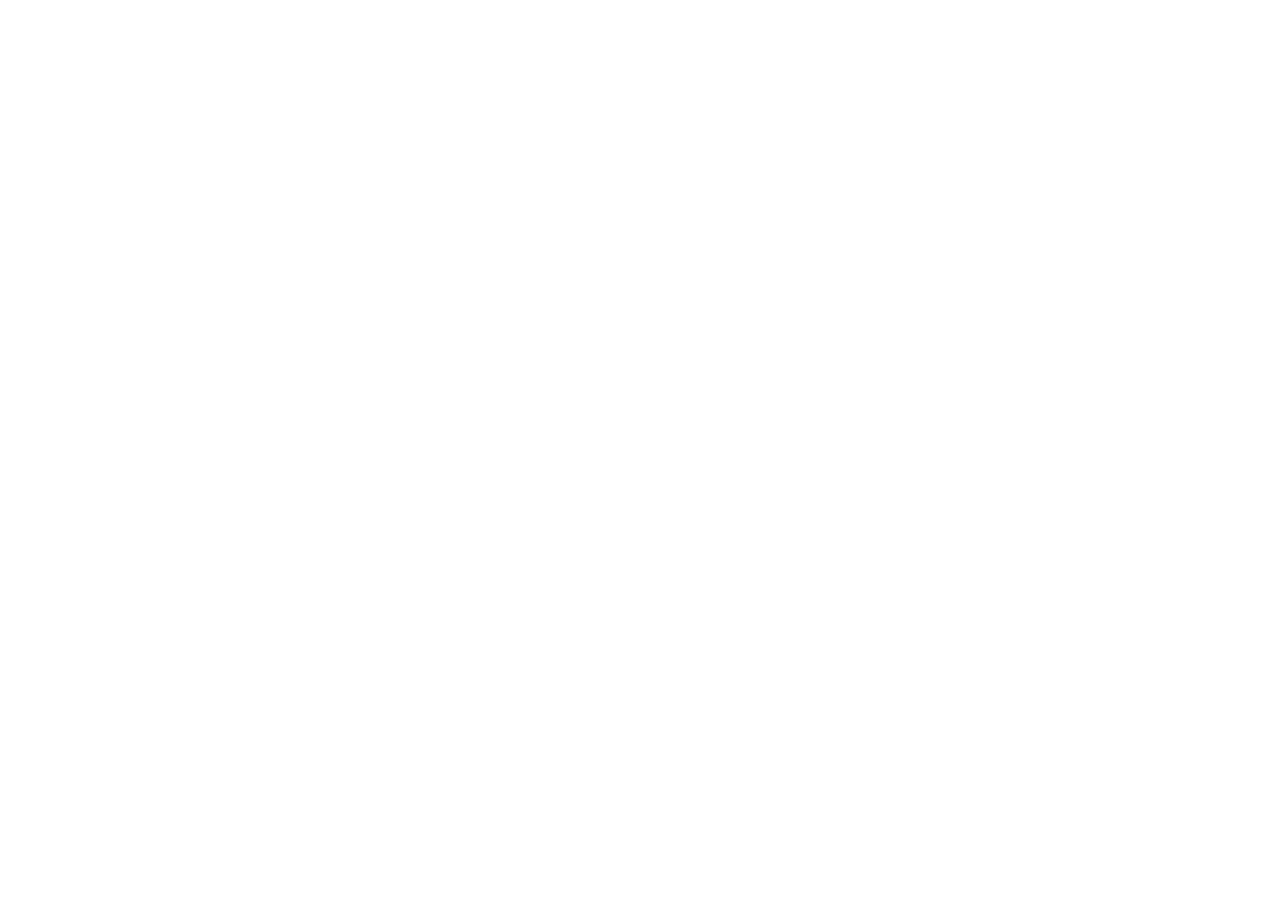
==== Pac-Man/index.html @ 06c7730c "CREATE: new project Pac-Man" ====
<!DOCTYPE html>
<html lang="en">

<head>
    <meta charset="UTF-8">
    <meta http-equiv="X-UA-Compatible" content="IE=edge">
    <meta name="viewport" content="width=device-width, initial-scale=1.0">
    <title>Pac-Man</title>

    <link rel="stylesheet" href="./styles.css">
</head>

<body>

</body>

</html>
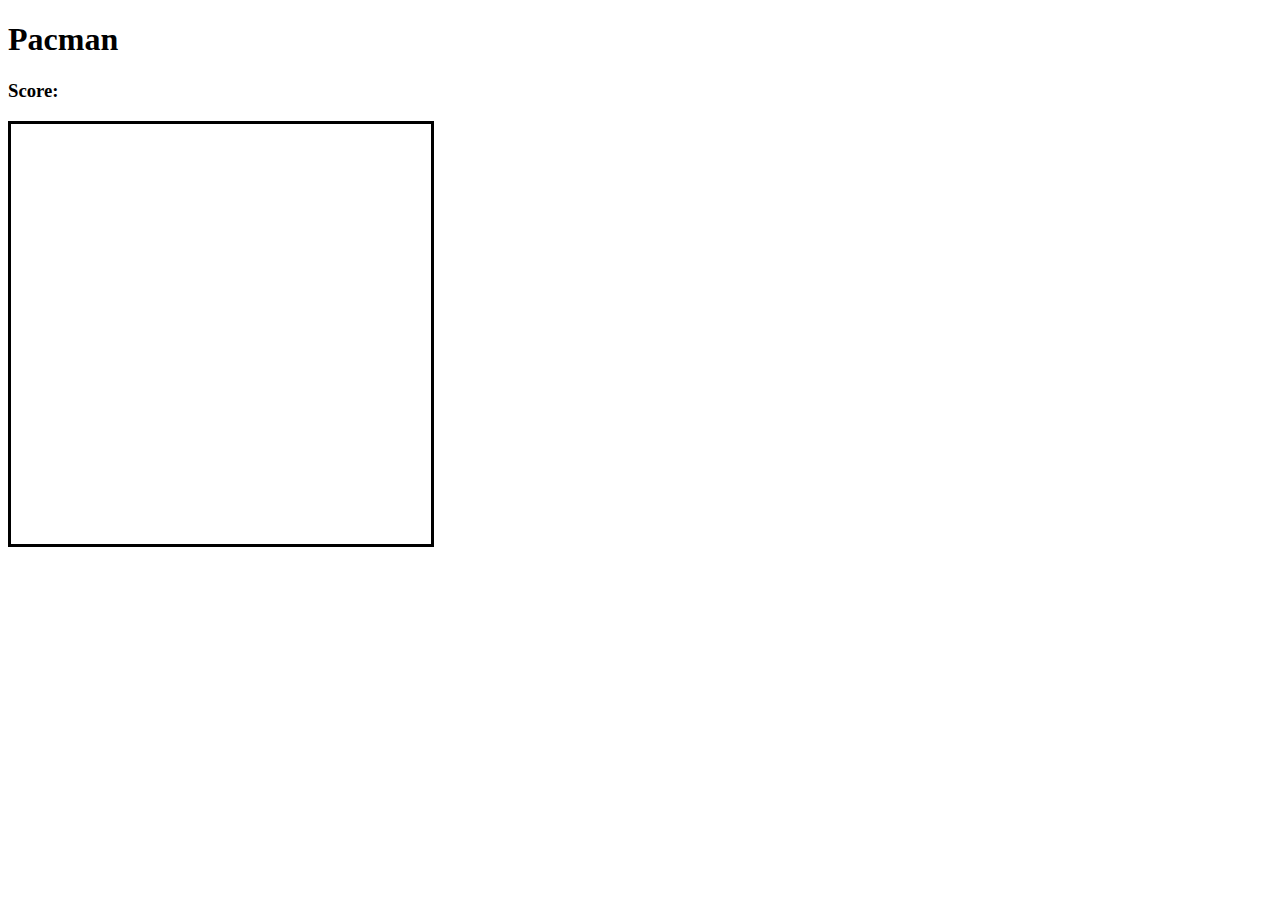
==== commit 18600d9d: "ADD: base grid for the game" ====
--- a/Pac-Man/index.html
+++ b/Pac-Man/index.html
@@ -11,7 +11,12 @@
 </head>
 
 <body>
+    <h1>Pacman</h1>
+    <h3>Score:<span id="score"></span></h3>
+    <div class="grid">
+    </div>
 
+    <script src="./app.js"></script>
 </body>
 
 </html>--- a/Pac-Man/styles.css
+++ b/Pac-Man/styles.css
@@ -0,0 +1,18 @@
+html, body {
+    margin: 10;
+    padding: 10;
+}
+
+.grid {
+    display: flex;
+    flex-wrap: wrap;
+    width: 420px;
+    height: 420px;
+    border: solid black;
+}
+
+.grid div {
+    width: 15px;
+    height: 15px;
+    background-color: blue;
+}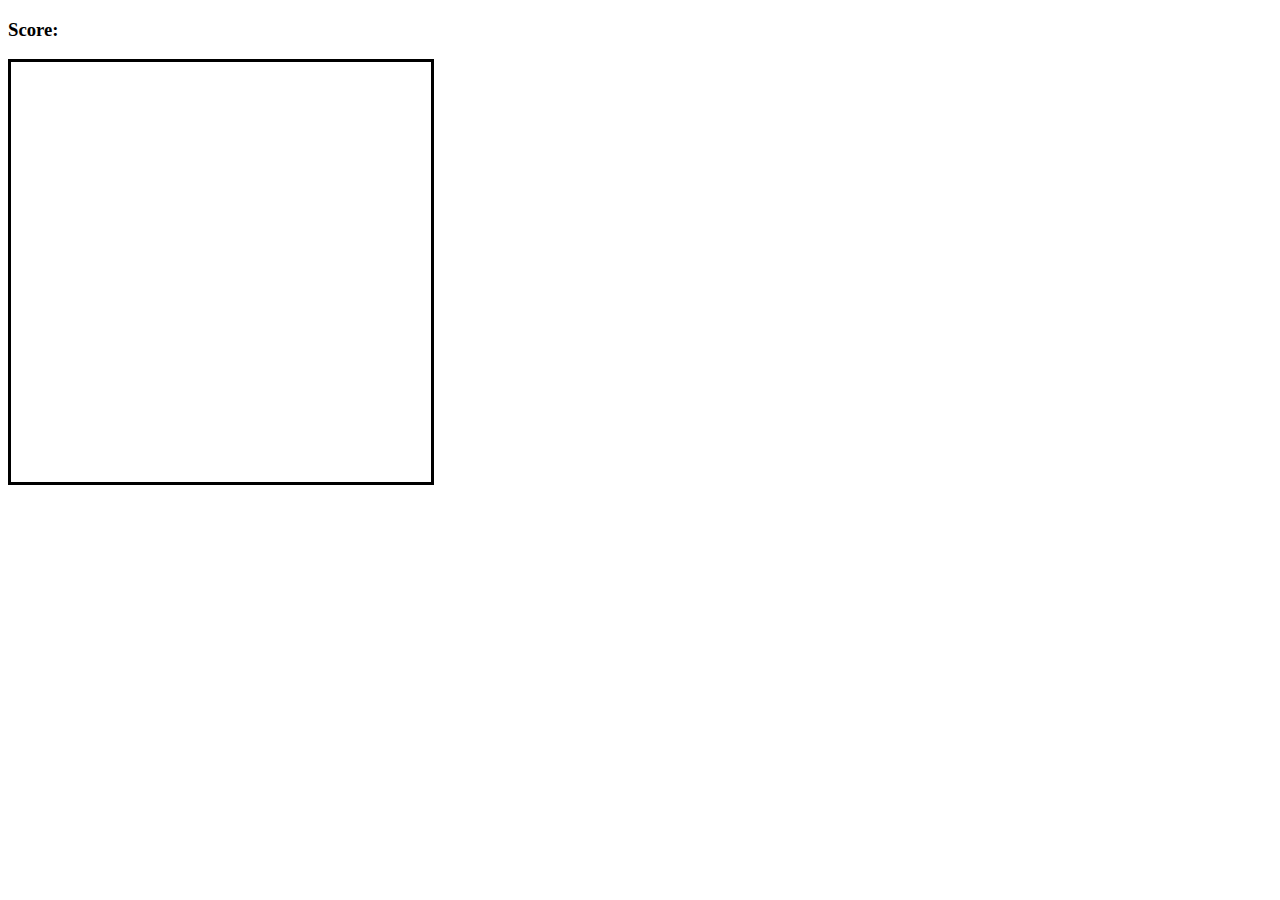
==== commit b0eb02ed: "ADD: JS code to fetch HTML elemnts, create initial layout" ====
--- a/Pac-Man/index.html
+++ b/Pac-Man/index.html
@@ -11,7 +11,6 @@
 </head>
 
 <body>
-    <h1>Pacman</h1>
     <h3>Score:<span id="score"></span></h3>
     <div class="grid">
     </div>
--- a/Pac-Man/styles.css
+++ b/Pac-Man/styles.css
@@ -15,4 +15,24 @@
     width: 15px;
     height: 15px;
     background-color: blue;
+}
+
+.pac-dot {
+    background-color: green;
+    border: 5px solid white;
+    box-sizing: border-box;
+}
+
+.wall {
+    background-color: blue;
+}
+
+.power-pellet {
+    background-color: green;
+    border-radius: 7.5px;
+}
+
+.pacman {
+    background-color: yellow;
+    border-radius: 7.5px;
 }